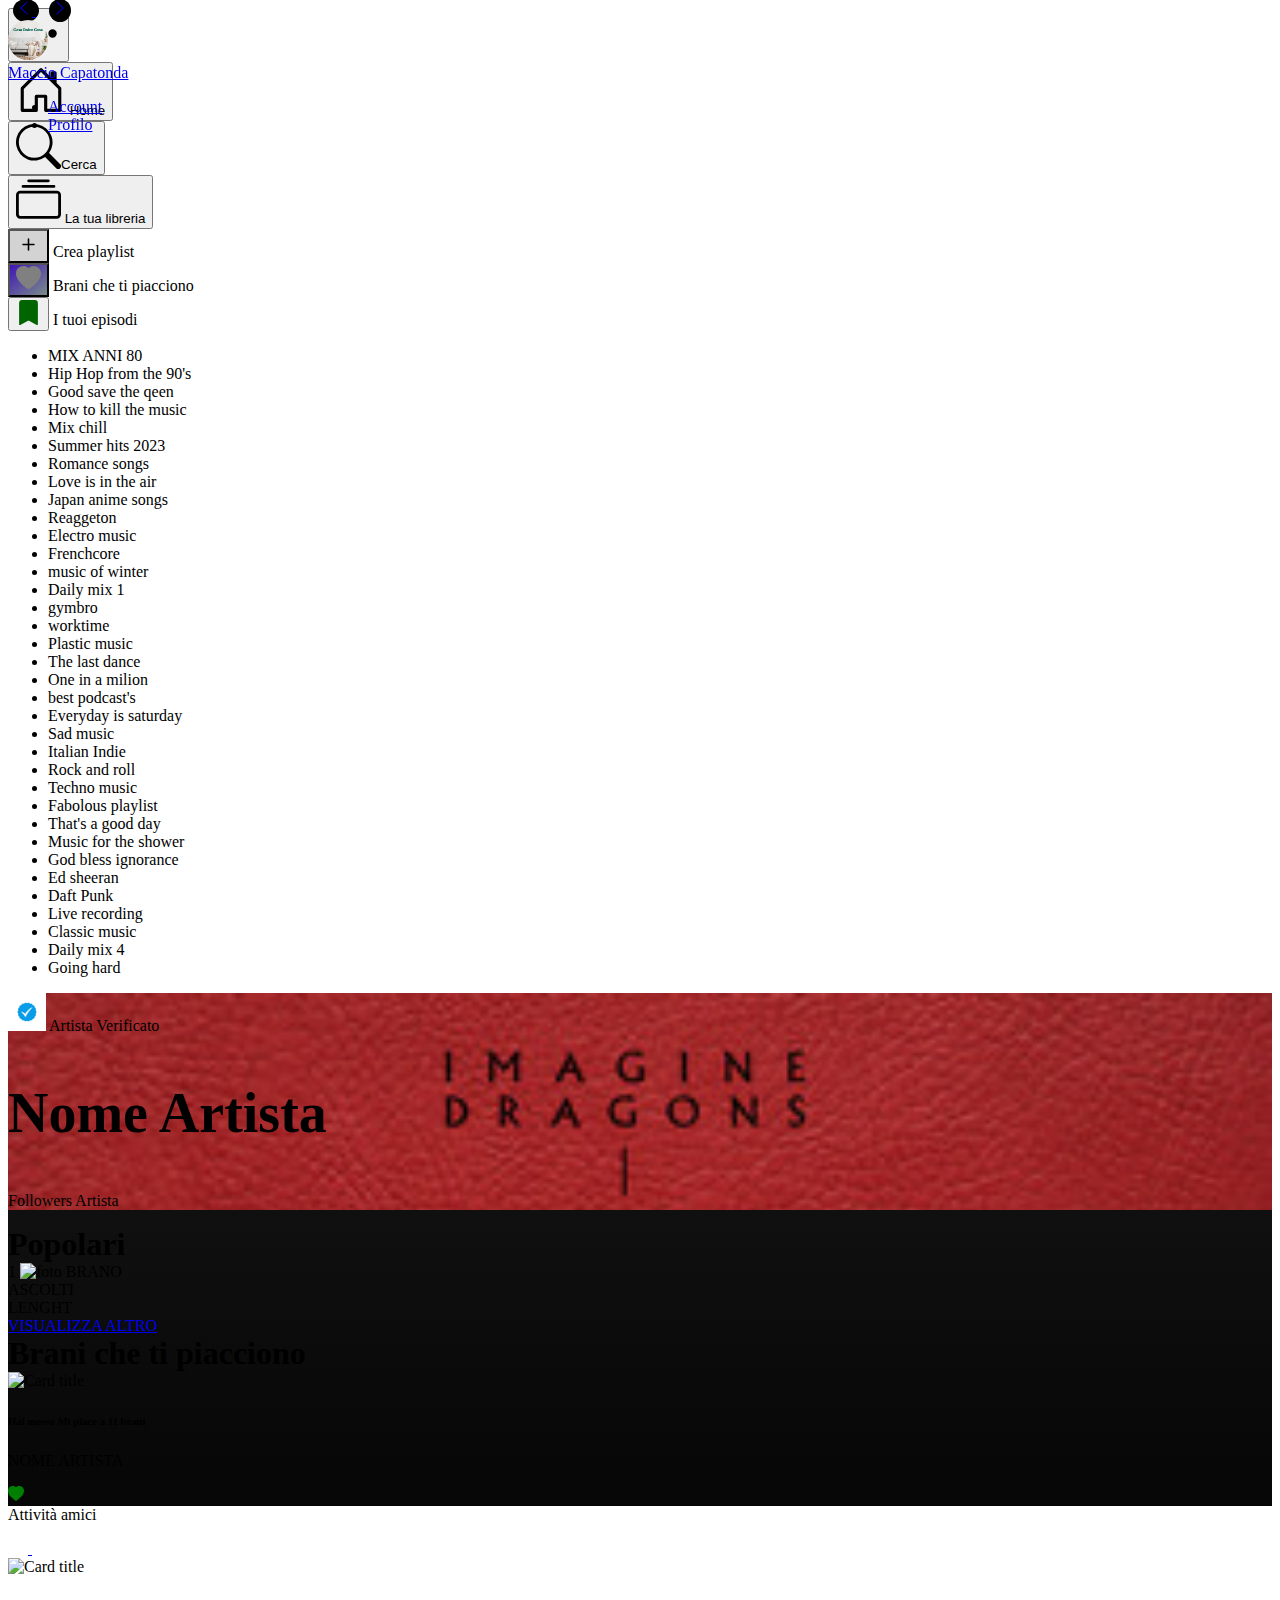
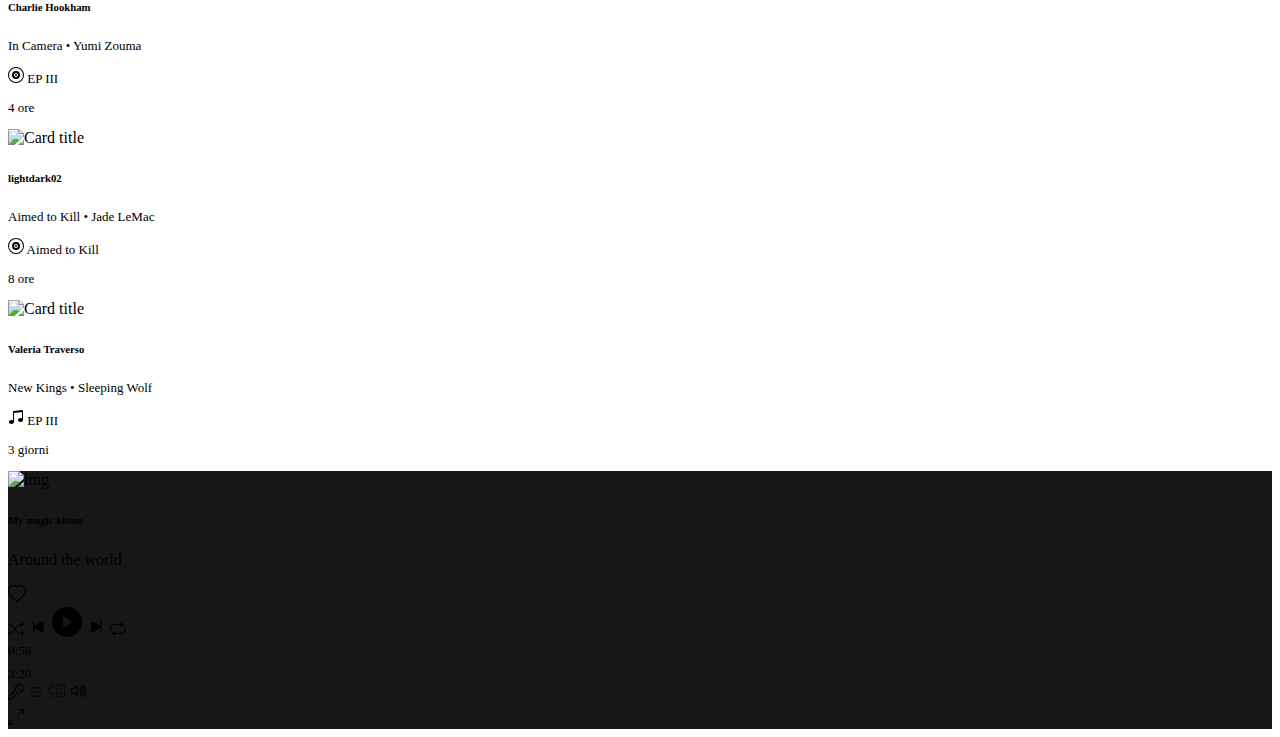
==== artistPage.html @ f2c028e9 "artist page" ====
<!DOCTYPE html>
<html lang="en" class="h-100">
  <head>
    <title>Spotify</title>
    <meta charset="utf-8" />
    <meta
      name="viewport"
      content="width=device-width, initial-scale=1, shrink-to-fit=no"
    />
    <link
      href="https://cdn.jsdelivr.net/npm/bootstrap@5.2.1/dist/css/bootstrap.min.css"
      rel="stylesheet"
      integrity="sha384-iYQeCzEYFbKjA/T2uDLTpkwGzCiq6soy8tYaI1GyVh/UjpbCx/TYkiZhlZB6+fzT"
      crossorigin="anonymous"
    />
    <link rel="stylesheet" href="./assets/css/style.css" />
    <link rel="stylesheet" href="styleArtisti.css">
  </head>

  <body class="h-100">
    <div class="container-fluid h-100">
      <div class="row h-100">
      <!-- aside left :)-->
        <div class="col-3 bg-black"> 
          <!-- primi 4 bottoni -->
          <div class="buttons-container mt-4">    
            <div>
            <button type="button" class="btn text-light ms-1"><svg xmlns="http://www.w3.org/2000/svg" width="45" height="45" fill="currentColor" class="bi bi-three-dots" viewBox="0 0 16 16">
                <path d="M3 9.5a1.5 1.5 0 1 1 0-3 1.5 1.5 0 0 1 0 3zm5 0a1.5 1.5 0 1 1 0-3 1.5 1.5 0 0 1 0 3zm5 0a1.5 1.5 0 1 1 0-3 1.5 1.5 0 0 1 0 3z"/>
            </svg></button>
            </div>
            <div>
            <button type="button" class="btn text-light"><svg xmlns="http://www.w3.org/2000/svg" width="50" height="50" fill="currentColor" class="bi bi-house-door" viewBox="0 0 16 16">
                <path d="M8.354 1.146a.5.5 0 0 0-.708 0l-6 6A.5.5 0 0 0 1.5 7.5v7a.5.5 0 0 0 .5.5h4.5a.5.5 0 0 0 .5-.5v-4h2v4a.5.5 0 0 0 .5.5H14a.5.5 0 0 0 .5-.5v-7a.5.5 0 0 0-.146-.354L13 5.793V2.5a.5.5 0 0 0-.5-.5h-1a.5.5 0 0 0-.5.5v1.293L8.354 1.146ZM2.5 14V7.707l5.5-5.5 5.5 5.5V14H10v-4a.5.5 0 0 0-.5-.5h-3a.5.5 0 0 0-.5.5v4H2.5Z"/>
            </svg> <span class="ms-3">Home</span></button>
            </div>
            <div>
            <button type="button" class="btn text-light"><svg xmlns="http://www.w3.org/2000/svg" width="45" height="45" fill="currentColor" class="bi bi-search" viewBox="0 0 16 16">
                <path d="M11.742 10.344a6.5 6.5 0 1 0-1.397 1.398h-.001c.03.04.062.078.098.115l3.85 3.85a1 1 0 0 0 1.415-1.414l-3.85-3.85a1.007 1.007 0 0 0-.115-.1zM12 6.5a5.5 5.5 0 1 1-11 0 5.5 5.5 0 0 1 11 0z"/>
            </svg><span class="ms-4">Cerca </span></button>
            </div>
            <div>
            <button type="button" class="btn text-light "><svg xmlns="http://www.w3.org/2000/svg" width="45" height="45" fill="currentColor " class="bi bi-collection" viewBox="0 0 16 16">
                <path d="M2.5 3.5a.5.5 0 0 1 0-1h11a.5.5 0 0 1 0 1h-11zm2-2a.5.5 0 0 1 0-1h7a.5.5 0 0 1 0 1h-7zM0 13a1.5 1.5 0 0 0 1.5 1.5h13A1.5 1.5 0 0 0 16 13V6a1.5 1.5 0 0 0-1.5-1.5h-13A1.5 1.5 0 0 0 0 6v7zm1.5.5A.5.5 0 0 1 1 13V6a.5.5 0 0 1 .5-.5h13a.5.5 0 0 1 .5.5v7a.5.5 0 0 1-.5.5h-13z"/>
            </svg> <span class="ms-4">La tua libreria </span></button>
            </div>
        </div> 
        <!-- creo le playlists -->
        <div class="playlist-container mt-5 border-bottom border-secondary ms-3">
            <div>
            <button id="add-playlist" type="button" class="btn text-light px-2 mb-2"><svg xmlns="http://www.w3.org/2000/svg" width="25" height="25" fill="currentColor" class="bi bi-plus" viewBox="0 0 16 16">
                <path d="M8 4a.5.5 0 0 1 .5.5v3h3a.5.5 0 0 1 0 1h-3v3a.5.5 0 0 1-1 0v-3h-3a.5.5 0 0 1 0-1h3v-3A.5.5 0 0 1 8 4z"/>
              </svg> </button> <span class="ms-4 text-light">Crea playlist </span>
            </div>
            <div>
                <button type="button" id="Favourite-songs" class="btn text-light px-2 mb-2 "><svg xmlns="http://www.w3.org/2000/svg" width="25" height="25" fill="gray" class="bi bi-heart-fill" viewBox="0 0 16 16">
                    <path fill-rule="evenodd" d="M8 1.314C12.438-3.248 23.534 4.735 8 15-7.534 4.736 3.562-3.248 8 1.314z"/>
                  </svg> </button> <span class="ms-4 text-light">Brani che ti piacciono </span>
            </div>
            <div>
            <button type="button" class="btn text-light bg-success px-2"><svg xmlns="http://www.w3.org/2000/svg" width="25" height="25" fill="darkgreen" class="bi bi-bookmark-fill" viewBox="0 0 16 16">
                <path d="M2 2v13.5a.5.5 0 0 0 .74.439L8 13.069l5.26 2.87A.5.5 0 0 0 14 15.5V2a2 2 0 0 0-2-2H4a2 2 0 0 0-2 2z"/>
              </svg> </button> <span class="ms-4 text-light">I tuoi episodi</span>
            </div>
            <div class="mt-5"></div>
        </div>
        <!-- Lista di playlist -->
        <div class="list-container">
            <ul class="list-group text-light mt-5 ms-3 list-unstyled">
                <li>MIX ANNI 80</li>
                <li>Hip Hop from the 90's</li>
                <li>Good save the qeen</li>
                <li>How to kill the music</li>
                <li>Mix chill</li>
                <li>Summer hits 2023</li>
                <li>Romance songs</li>
                <li>Love is in the air</li>
                <li>Japan anime songs</li>
                <li>Reaggeton</li>
                <li>Electro music</li>
                <li>Frenchcore</li>
                <li>music of winter</li>
                <li>Daily mix 1</li>
                <li>gymbro</li>
                <li>worktime</li>
                <li>Plastic music</li>
                <li>The last dance</li>
                <li>One in a milion</li>
                <li>best podcast's</li>
                <li>Everyday is saturday</li>
                <li>Sad music</li>
                <li>Italian Indie</li>
                <li>Rock and roll</li>
                <li>Techno music</li>
                <li>Fabolous playlist</li>
                <li>That's a good day</li>
                <li>Music for the shower</li>
                <li>God bless ignorance</li>
                <li>Ed sheeran</li>
                <li>Daft Punk</li>
                <li>Live recording</li>
                <li>Classic music</li>
                <li>Daily mix 4</li>
                <li>Going hard</li>
            </ul>
        </div>
          
        </div>
      <!-- Main content -->
        <div class="color-17 col-7 ">


          <div class= "position-relative">
            <div class="row" id="artistImage" >
                <nav class="d-flex py-2">
                    <div
                      class="me-auto d-flex justify-content-center align-items-center p-1"
                    >
                      <a href="#" class="navbarSvg">
                        <svg
                          xmlns="http://www.w3.org/2000/svg"
                          width="16"
                          height="16"
                          fill="currentColor"
                          class="bi bi-chevron-left text-light"
                          viewBox="0 0 16 16"
                        >
                          <path
                            fill-rule="evenodd"
                            d="M11.354 1.646a.5.5 0 0 1 0 .708L5.707 8l5.647 5.646a.5.5 0 0 1-.708.708l-6-6a.5.5 0 0 1 0-.708l6-6a.5.5 0 0 1 .708 0z"
                          />
                        </svg>
                      </a>
                      <a href="#" class="navbarSvg">
                        <svg
                          xmlns="http://www.w3.org/2000/svg"
                          width="16"
                          height="16"
                          fill="currentColor"
                          class="bi bi-chevron-right text-white"
                          viewBox="0 0 16 16"
                        >
                          <path
                            fill-rule="evenodd"
                            d="M4.646 1.646a.5.5 0 0 1 .708 0l6 6a.5.5 0 0 1 0 .708l-6 6a.5.5 0 0 1-.708-.708L10.293 8 4.646 2.354a.5.5 0 0 1 0-.708z"
                          />
                        </svg>
                      </a>
                    </div>
        
                    <div
                      class="d-flex justify-content-center align-items-center bg-black rounded-pill"
                    >
                      <a href="#" class="ms-1">
                        <img
                          src="./assets/imgs/main/image-15.jpg"
                          class="profileLogo"
                          alt="profileLogo"
                        />
                      </a>
                      <div
                        class="dropdown d-flex justify-content-center align-items-center d-inline"
                      >
                        <a
                          class="btn btn-balck text-light dropdown-toggle"
                          href="#"
                          role="button"
                          data-bs-toggle="dropdown"
                          aria-expanded="false"
                        >
                          Maccio Capatonda
                        </a>
        
                        <ul class="dropdown-menu">
                          <li><a class="dropdown-item" href="#">Account</a></li>
                          <li><a class="dropdown-item" href="#">Profilo</a></li>
                        </ul>
                      </div>
                    </div>
                  </nav>
              <!-- main card -->
              <div class="col-12 d-flex flex-column text-light">
                <p><img src="assets/imgs/spuntaBlu.jpg" alt="spunta" class="spunta"> Artista Verificato</p>
                <h2 class="artistName">Nome Artista</h1>
                <p>Followers Artista</p>
              </div>
            </div>

            <div class="row">
                <div class="col-12">
                    <!-- Inserire button play -->


                </div>
            </div>



              <div class="row mt-5 text-light">
                  <!-- buongiorno -->
                  <div class="col-7 mx-4 ">
                    <span class="sottotitoli">Popolari</span> 

                    <div class="row align-items-baseline" id="songTarget">
                        <div class="col-8 mt-5">
                            <span>1</span>
                            <img src="https://placekitten.com/40" alt="foto">
                            <span>BRANO</span>
                        </div>
                        <div class="col-3">
                            <span>ASCOLTI</span>
                        </div>
                        <div class="col-1">
                            <span>LENGHT</span>
                        </div>
                        <a href="#" class="btn text-secondary text-start mt-2 fw-bold">VISUALIZZA ALTRO</a>
                    </div>


                  </div>
                  <!-- cards container -->
                  <div class="col-4 ms-5 ">
                    <span class="sottotitoli">Brani che ti piacciono</span>
                    <div class="card bg-transparent text-light mt-2">
                        <div class="row g-0">
                          <div class="col-4 mt-3">
                            <img src="https://placekitten.com/100" class="img-fluid rounded-circle" alt="Card title">
                          </div>
                          <div class="col-8">
                            <div class="card-body">
                              <h6 class="card-title">Hai messo Mi piace a 11 brani</h5>
                              <p class="card-text">NOME ARTISTA</p>
                                <div id="artistLikes">
                                    <svg xmlns="http://www.w3.org/2000/svg" width="16" height="16" fill="green" class="bi bi-heart-fill" viewBox="0 0 16 16">
                                        <path fill-rule="evenodd" d="M8 1.314C12.438-3.248 23.534 4.735 8 15-7.534 4.736 3.562-3.248 8 1.314z"/>
                                      </svg>
                                </div>
                            </div>
                          </div>
                        </div>
                      </div>
                  </div>

              </div>


          </div>
        </div>
      <!-- aside right -->
        <div class="col-2 bg-black">
          <div class="container d-flex align-content-center mt-4">
          
            <div class="h5 text-light mt-2 flex-grow-1">
              Attività amici
            </div>
          <div class="text-end">
            <a href="#" class="btn">
              <svg xmlns="http://www.w3.org/2000/svg" width="20" height="20" fill="currentColor" class="bi bi-person-plus side-icons" viewBox="0 0 16 16">
                <path d="M6 8a3 3 0 1 0 0-6 3 3 0 0 0 0 6zm2-3a2 2 0 1 1-4 0 2 2 0 0 1 4 0zm4 8c0 1-1 1-1 1H1s-1 0-1-1 1-4 6-4 6 3 6 4zm-1-.004c-.001-.246-.154-.986-.832-1.664C9.516 10.68 8.289 10 6 10c-2.29 0-3.516.68-4.168 1.332-.678.678-.83 1.418-.832 1.664h10z"/>
                <path fill-rule="evenodd" d="M13.5 5a.5.5 0 0 1 .5.5V7h1.5a.5.5 0 0 1 0 1H14v1.5a.5.5 0 0 1-1 0V8h-1.5a.5.5 0 0 1 0-1H13V5.5a.5.5 0 0 1 .5-.5z"/>
              </svg>
            </a>
            <a href="#" class="btn xicon">
              <svg xmlns="http://www.w3.org/2000/svg" width="30" height="30" fill="currentColor" class="bi bi-x side-icons" viewBox="0 0 16 16">
                <path d="M4.646 4.646a.5.5 0 0 1 .708 0L8 7.293l2.646-2.647a.5.5 0 0 1 .708.708L8.707 8l2.647 2.646a.5.5 0 0 1-.708.708L8 8.707l-2.646 2.647a.5.5 0 0 1-.708-.708L7.293 8 4.646 5.354a.5.5 0 0 1 0-.708z"/>
              </svg>
            </a>
          </div>
            
      </div>

      <div class="container mt-4">
        <div class="card mb-3 bg-black text-secondary">
          <div class="row g-0">
            <div class="col-2">
            <img src="https://placekitten.com/100" class="img-fluid rounded-circle mt-3" alt="Card title">
            </div>
            <div class="col-8">
              <div class="card-body">
              <h6 class="card-title">Charlie Hookham</h6>
              <p class="card-text fs-6">In Camera • Yumi Zouma</p>
              <p class="card-text fs-6">
                <svg xmlns="http://www.w3.org/2000/svg" width="16" height="16" fill="currentColor" class="bi bi-vinyl" viewBox="0 0 16 16">
                  <path d="M8 15A7 7 0 1 1 8 1a7 7 0 0 1 0 14zm0 1A8 8 0 1 0 8 0a8 8 0 0 0 0 16z"/>
                  <path d="M8 6a2 2 0 1 0 0 4 2 2 0 0 0 0-4zM4 8a4 4 0 1 1 8 0 4 4 0 0 1-8 0z"/>
                  <path d="M9 8a1 1 0 1 1-2 0 1 1 0 0 1 2 0z"/>
                </svg>
                EP III
              </p>

              </div>
            </div>
              <div class="col-2 mt-3">
                <p class="card-text fs-6 text-end">4 ore</p>
              </div>
          </div>
        </div>
      </div>

      <div class="container mt-4">
        <div class="card mb-3 bg-black text-secondary">
          <div class="row g-0">
            <div class="col-2">
            <img src="https://placekitten.com/100" class="img-fluid rounded-circle mt-3" alt="Card title">
            </div>
            <div class="col-8">
              <div class="card-body">
              <h6 class="card-title">lightdark02</h6>
              <p class="card-text fs-6">Aimed to Kill • Jade LeMac</p>
              <p class="card-text fs-6">
                <svg xmlns="http://www.w3.org/2000/svg" width="16" height="16" fill="currentColor" class="bi bi-vinyl" viewBox="0 0 16 16">
                  <path d="M8 15A7 7 0 1 1 8 1a7 7 0 0 1 0 14zm0 1A8 8 0 1 0 8 0a8 8 0 0 0 0 16z"/>
                  <path d="M8 6a2 2 0 1 0 0 4 2 2 0 0 0 0-4zM4 8a4 4 0 1 1 8 0 4 4 0 0 1-8 0z"/>
                  <path d="M9 8a1 1 0 1 1-2 0 1 1 0 0 1 2 0z"/>
                </svg>
                Aimed to Kill
              </p>
              </div>
            </div>
              <div class="col-2 mt-3">
                <p class="card-text fs-6 text-end">8 ore</p>
              </div>
          </div>
        </div>
      </div>

      <div class="container mt-4">
        <div class="card mb-3 bg-black text-secondary">
          <div class="row g-0">
            <div class="col-2">
            <img src="https://placekitten.com/100" class="img-fluid rounded-circle mt-3" alt="Card title">
            </div>
            <div class="col-8">
              <div class="card-body">
              <h6 class="card-title">Valeria Traverso</h6>
              <p class="card-text fs-6">New Kings • Sleeping Wolf</p>
              <p class="card-text fs-6">
                <svg xmlns="http://www.w3.org/2000/svg" width="16" height="16" fill="currentColor" class="bi bi-music-note-beamed" viewBox="0 0 16 16">
                  <path d="M6 13c0 1.105-1.12 2-2.5 2S1 14.105 1 13c0-1.104 1.12-2 2.5-2s2.5.896 2.5 2zm9-2c0 1.105-1.12 2-2.5 2s-2.5-.895-2.5-2 1.12-2 2.5-2 2.5.895 2.5 2z"/>
                  <path fill-rule="evenodd" d="M14 11V2h1v9h-1zM6 3v10H5V3h1z"/>
                  <path d="M5 2.905a1 1 0 0 1 .9-.995l8-.8a1 1 0 0 1 1.1.995V3L5 4V2.905z"/>
                </svg>
                EP III
              </p>
              </div>
            </div>
              <div class="col-2 mt-3">
                <p class="card-text fs-6 text-end">3 giorni</p>
              </div>
          </div>
        </div>
        </div>
      </div>
      <!-- player navbar -->
      <div class="row position-fixed bottom-0 w-100 ">
        <div class="color-player col-12 p-3">
          <div class="row">
            <div class="col-3 d-flex align-items-center">
              <img src="https://placekitten.com/50" alt="img" />
              <div class="text-white mx-3">
                <h6 class="m-0">My magic kitten</h6>
                <p class="m-0">Around the world</p>
              </div>
              <svg
                xmlns="http://www.w3.org/2000/svg"
                width="18"
                height="18"
                fill="currentColor"
                class="bi bi-heart text-white"
                viewBox="0 0 16 16"
                id="player-heart"
              >
                <path
                  d="m8 2.748-.717-.737C5.6.281 2.514.878 1.4 3.053c-.523 1.023-.641 2.5.314 4.385.92 1.815 2.834 3.989 6.286 6.357 3.452-2.368 5.365-4.542 6.286-6.357.955-1.886.838-3.362.314-4.385C13.486.878 10.4.28 8.717 2.01L8 2.748zM8 15C-7.333 4.868 3.279-3.04 7.824 1.143c.06.055.119.112.176.171a3.12 3.12 0 0 1 .176-.17C12.72-3.042 23.333 4.867 8 15z"
                />
              </svg>
            </div>
            <div class="col-7">
              <div class="row">
                <div class="col-12 text-white text-center">
                  <svg
                    xmlns="http://www.w3.org/2000/svg"
                    width="16"
                    height="16"
                    fill="currentColor"
                    class="bi bi-shuffle"
                    viewBox="0 0 16 16"
                    id="player-random"
                  >
                    <path
                      fill-rule="evenodd"
                      d="M0 3.5A.5.5 0 0 1 .5 3H1c2.202 0 3.827 1.24 4.874 2.418.49.552.865 1.102 1.126 1.532.26-.43.636-.98 1.126-1.532C9.173 4.24 10.798 3 13 3v1c-1.798 0-3.173 1.01-4.126 2.082A9.624 9.624 0 0 0 7.556 8a9.624 9.624 0 0 0 1.317 1.918C9.828 10.99 11.204 12 13 12v1c-2.202 0-3.827-1.24-4.874-2.418A10.595 10.595 0 0 1 7 9.05c-.26.43-.636.98-1.126 1.532C4.827 11.76 3.202 13 1 13H.5a.5.5 0 0 1 0-1H1c1.798 0 3.173-1.01 4.126-2.082A9.624 9.624 0 0 0 6.444 8a9.624 9.624 0 0 0-1.317-1.918C4.172 5.01 2.796 4 1 4H.5a.5.5 0 0 1-.5-.5z"
                    />
                    <path
                      d="M13 5.466V1.534a.25.25 0 0 1 .41-.192l2.36 1.966c.12.1.12.284 0 .384l-2.36 1.966a.25.25 0 0 1-.41-.192zm0 9v-3.932a.25.25 0 0 1 .41-.192l2.36 1.966c.12.1.12.284 0 .384l-2.36 1.966a.25.25 0 0 1-.41-.192z"
                    />
                  </svg>
                  <svg
                    xmlns="http://www.w3.org/2000/svg"
                    width="20"
                    height="20"
                    fill="currentColor"
                    class="bi bi-skip-start-fill"
                    viewBox="0 0 16 16"
                  >
                    <path
                      d="M4 4a.5.5 0 0 1 1 0v3.248l6.267-3.636c.54-.313 1.232.066 1.232.696v7.384c0 .63-.692 1.01-1.232.697L5 8.753V12a.5.5 0 0 1-1 0V4z"
                    />
                  </svg>
                  <svg
                    xmlns="http://www.w3.org/2000/svg"
                    width="30"
                    height="30"
                    fill="currentColor"
                    class="bi bi-play-circle-fill mx-1"
                    viewBox="0 0 16 16"
                    id="player-play"
                  >
                    <path
                      d="M16 8A8 8 0 1 1 0 8a8 8 0 0 1 16 0zM6.79 5.093A.5.5 0 0 0 6 5.5v5a.5.5 0 0 0 .79.407l3.5-2.5a.5.5 0 0 0 0-.814l-3.5-2.5z"
                    />
                  </svg>
                  <svg
                    xmlns="http://www.w3.org/2000/svg"
                    width="20"
                    height="20"
                    fill="currentColor"
                    class="bi bi-skip-end-fill"
                    viewBox="0 0 16 16"
                  >
                    <path
                      d="M12.5 4a.5.5 0 0 0-1 0v3.248L5.233 3.612C4.693 3.3 4 3.678 4 4.308v7.384c0 .63.692 1.01 1.233.697L11.5 8.753V12a.5.5 0 0 0 1 0V4z"
                    />
                  </svg>
                  <svg
                    xmlns="http://www.w3.org/2000/svg"
                    width="16"
                    height="16"
                    fill="currentColor"
                    class="bi bi-repeat"
                    viewBox="0 0 16 16"
                    id="player-repeat"
                  >
                    <path
                      d="M11 5.466V4H5a4 4 0 0 0-3.584 5.777.5.5 0 1 1-.896.446A5 5 0 0 1 5 3h6V1.534a.25.25 0 0 1 .41-.192l2.36 1.966c.12.1.12.284 0 .384l-2.36 1.966a.25.25 0 0 1-.41-.192Zm3.81.086a.5.5 0 0 1 .67.225A5 5 0 0 1 11 13H5v1.466a.25.25 0 0 1-.41.192l-2.36-1.966a.25.25 0 0 1 0-.384l2.36-1.966a.25.25 0 0 1 .41.192V12h6a4 4 0 0 0 3.585-5.777.5.5 0 0 1 .225-.67Z"
                    />
                  </svg>
                </div>
                <div
                  class="col-12 d-flex justify-content-center align-items-center mt-2"
                >
                  <small><span class="text-white">0:58</span></small>
                  <div class="avanzamento-bg bg-secondary rounded-2 mx-2">
                    <div class="avanzamento bg-white rounded-2"></div>
                  </div>
                  <small><span class="text-white">3:20</span></small>
                </div>
              </div>
            </div>
            <div class="col-2 text-white d-flex align-items-center">
              <svg
                fill="currentColor"
                height="16"
                width="16"
                version="1.1"
                id="Layer_1"
                xmlns="http://www.w3.org/2000/svg"
                viewBox="0 0 507.993 507.993"
                xml:space="preserve"
                class="mx-1"
              >
                <g>
                  <g>
                    <path
                      d="M463.955,44.027c-58.6-58.7-153.7-58.7-212.3,0c-37.6,37.6-51,90.3-40.3,138.7l-193.6,212.1c-24.5,26.8-23.5,68,2.1,93.6
            c35.9,35.9,81.1,13.6,93.6,2.1l212-193.8c48.4,10.7,100.9-2.7,138.6-40.3C522.656,197.827,522.656,102.727,463.955,44.027z
             M94.356,469.727c-7.3,6.7-33.4,19.9-54.5-1.2c-15-15-15.5-38.9-1.2-54.6l182.6-200.1c7.4,15.9,17.6,30.5,30.1,43
            s27.1,22.7,43,30.1L94.356,469.727z M271.655,236.527c-46.6-46.6-47.4-121.5-2.9-169.3c22.8,31.8,49.2,63,79.1,92.9
            c29.9,29.9,61.2,56.3,93,79.2C393.056,283.927,318.255,283.127,271.655,236.527z M459.255,217.827c-31.3-22.3-62-48.2-91.5-77.7
            c-29.4-29.4-55.3-60.1-77.5-91.3c47.4-31.7,112-26.6,153.7,15.2C485.755,105.827,490.855,170.427,459.255,217.827z"
                    />
                  </g>
                </g>
                <g>
                  <g>
                    <path
                      d="M216.755,291.427c-5.5-5.5-14.4-5.5-20,0l-25.8,25.8c-5.5,5.5-5.5,14.5,0,20c4.6,4.6,13.7,6.3,20,0l25.8-25.8
            C222.255,305.927,222.255,296.927,216.755,291.427z"
                    />
                  </g>
                </g>
              </svg>
              <svg
                xmlns="http://www.w3.org/2000/svg"
                width="16"
                height="16"
                fill="currentColor"
                class="bi bi-list mx-1"
                viewBox="0 0 16 16"
              >
                <path
                  fill-rule="evenodd"
                  d="M2.5 12a.5.5 0 0 1 .5-.5h10a.5.5 0 0 1 0 1H3a.5.5 0 0 1-.5-.5zm0-4a.5.5 0 0 1 .5-.5h10a.5.5 0 0 1 0 1H3a.5.5 0 0 1-.5-.5zm0-4a.5.5 0 0 1 .5-.5h10a.5.5 0 0 1 0 1H3a.5.5 0 0 1-.5-.5z"
                />
              </svg>
              <svg
                xmlns="http://www.w3.org/2000/svg"
                width="18"
                height="18"
                viewBox="0 0 24 24"
                fill="none"
                stroke="currentColor"
                stroke-width="1"
                stroke-linecap="round"
                stroke-linejoin="round"
                class="mx-1"
              >
                <path d="M5.5 20H8" />
                <path d="M17 9h.01" />
                <rect x="12" y="4" width="10" height="16" rx="2" />
                <path d="M8 6H4a2 2 0 00-2 2v6a2 2 0 002 2h4" />
                <circle cx="17" cy="15" r="1" />
              </svg>
              <svg
                xmlns="http://www.w3.org/2000/svg"
                width="18"
                height="18"
                fill="currentColor"
                class="bi bi-volume-up mx-1"
                viewBox="0 0 16 16"
              >
                <path
                  d="M11.536 14.01A8.473 8.473 0 0 0 14.026 8a8.473 8.473 0 0 0-2.49-6.01l-.708.707A7.476 7.476 0 0 1 13.025 8c0 2.071-.84 3.946-2.197 5.303l.708.707z"
                />
                <path
                  d="M10.121 12.596A6.48 6.48 0 0 0 12.025 8a6.48 6.48 0 0 0-1.904-4.596l-.707.707A5.483 5.483 0 0 1 11.025 8a5.483 5.483 0 0 1-1.61 3.89l.706.706z"
                />
                <path
                  d="M10.025 8a4.486 4.486 0 0 1-1.318 3.182L8 10.475A3.489 3.489 0 0 0 9.025 8c0-.966-.392-1.841-1.025-2.475l.707-.707A4.486 4.486 0 0 1 10.025 8zM7 4a.5.5 0 0 0-.812-.39L3.825 5.5H1.5A.5.5 0 0 0 1 6v4a.5.5 0 0 0 .5.5h2.325l2.363 1.89A.5.5 0 0 0 7 12V4zM4.312 6.39 6 5.04v5.92L4.312 9.61A.5.5 0 0 0 4 9.5H2v-3h2a.5.5 0 0 0 .312-.11z"
                />
              </svg>
              <div class="volume-bg bg-secondary rounded-2 mx-1">
                <div class="volume bg-white rounded-2"></div>
              </div>
              <svg
                xmlns="http://www.w3.org/2000/svg"
                width="16"
                height="16"
                fill="currentColor"
                class="bi bi-arrows-angle-expand mx-1"
                viewBox="0 0 16 16"
              >
                <path
                  fill-rule="evenodd"
                  d="M5.828 10.172a.5.5 0 0 0-.707 0l-4.096 4.096V11.5a.5.5 0 0 0-1 0v3.975a.5.5 0 0 0 .5.5H4.5a.5.5 0 0 0 0-1H1.732l4.096-4.096a.5.5 0 0 0 0-.707zm4.344-4.344a.5.5 0 0 0 .707 0l4.096-4.096V4.5a.5.5 0 1 0 1 0V.525a.5.5 0 0 0-.5-.5H11.5a.5.5 0 0 0 0 1h2.768l-4.096 4.096a.5.5 0 0 0 0 .707z"
                />
              </svg>
            </div>
          </div>
        </div>
      </div>
        
        </div>
      </div>
    </div>

    <script
      src="https://cdn.jsdelivr.net/npm/@popperjs/core@2.11.6/dist/umd/popper.min.js"
      integrity="sha384-oBqDVmMz9ATKxIep9tiCxS/Z9fNfEXiDAYTujMAeBAsjFuCZSmKbSSUnQlmh/jp3"
      crossorigin="anonymous"
    ></script>

    <script
      src="https://cdn.jsdelivr.net/npm/bootstrap@5.2.1/dist/js/bootstrap.min.js"
      integrity="sha384-7VPbUDkoPSGFnVtYi0QogXtr74QeVeeIs99Qfg5YCF+TidwNdjvaKZX19NZ/e6oz"
      crossorigin="anonymous"
    ></script>
    <script src="./assets/script/player.js"></script>
  </body>
</html>
---- assets/css/style.css ----
/* static elements */
body{
  box-sizing: border-box;
}

.color-17 {
  background-image: linear-gradient(#171717, #060606);
}

/* aside left */

#new-playlist-svg{
  background-color: gainsboro;
  color: grey;
}
#Favourite-songs{
  background: linear-gradient(to bottom right,#4015B7,#7A8C89);
}
#add-playlist{
  background-color: lightgray;
}

/* main content */
.navbarSvg {
  background-color: black;
  padding: 3px;
  margin: 5px;
  border-radius: 100%;
}
.profileLogo {
  width: 40px;
  height: 40px;
  border-radius: 100%;
}

nav {
  position: fixed;
  top: 0;
  z-index: 3;
}

.btn2{
  border: 1px solid white;
}

h2{
  font-size: 2.5em;
}

/* aside right */

.side-icons{
  color: #ffffff;
}

.xicon{
  position: relative;
  top: 2px;
}

.fs-6{
  font-size: 13px !important;
}

/* player navbar */

.row>*{
  margin-left: 0;
}
.row{
  padding-left: 0;
  padding-right: 0;
}

.color-player {
  background-color: #171717;
}

.avanzamento-bg {
  height: 5px;
  width: 30vw;
}

.avanzamento {
  height: 5px;
  width: 40%;
}

.volume-bg {
  height: 5px;
  width: 5vw;
}

.volume {
  height: 5px;
  width: 90%;
}

.dot {
  border-radius: 50%;
  width: 40px;
  height: 40px;
}
---- styleArtisti.css ----
#artistImage{
    background-image: url(assets/imgs/main/image-11.jpg);
    background-size: cover;
    background-repeat: no-repeat;
    width: 100%;


}


.artistName{
    font-size: 3.5rem;
    font-weight: bold;
}

.spunta{
    width: 3%;
}

.sottotitoli{
    font-size: 2rem;
    font-weight: bold;
}
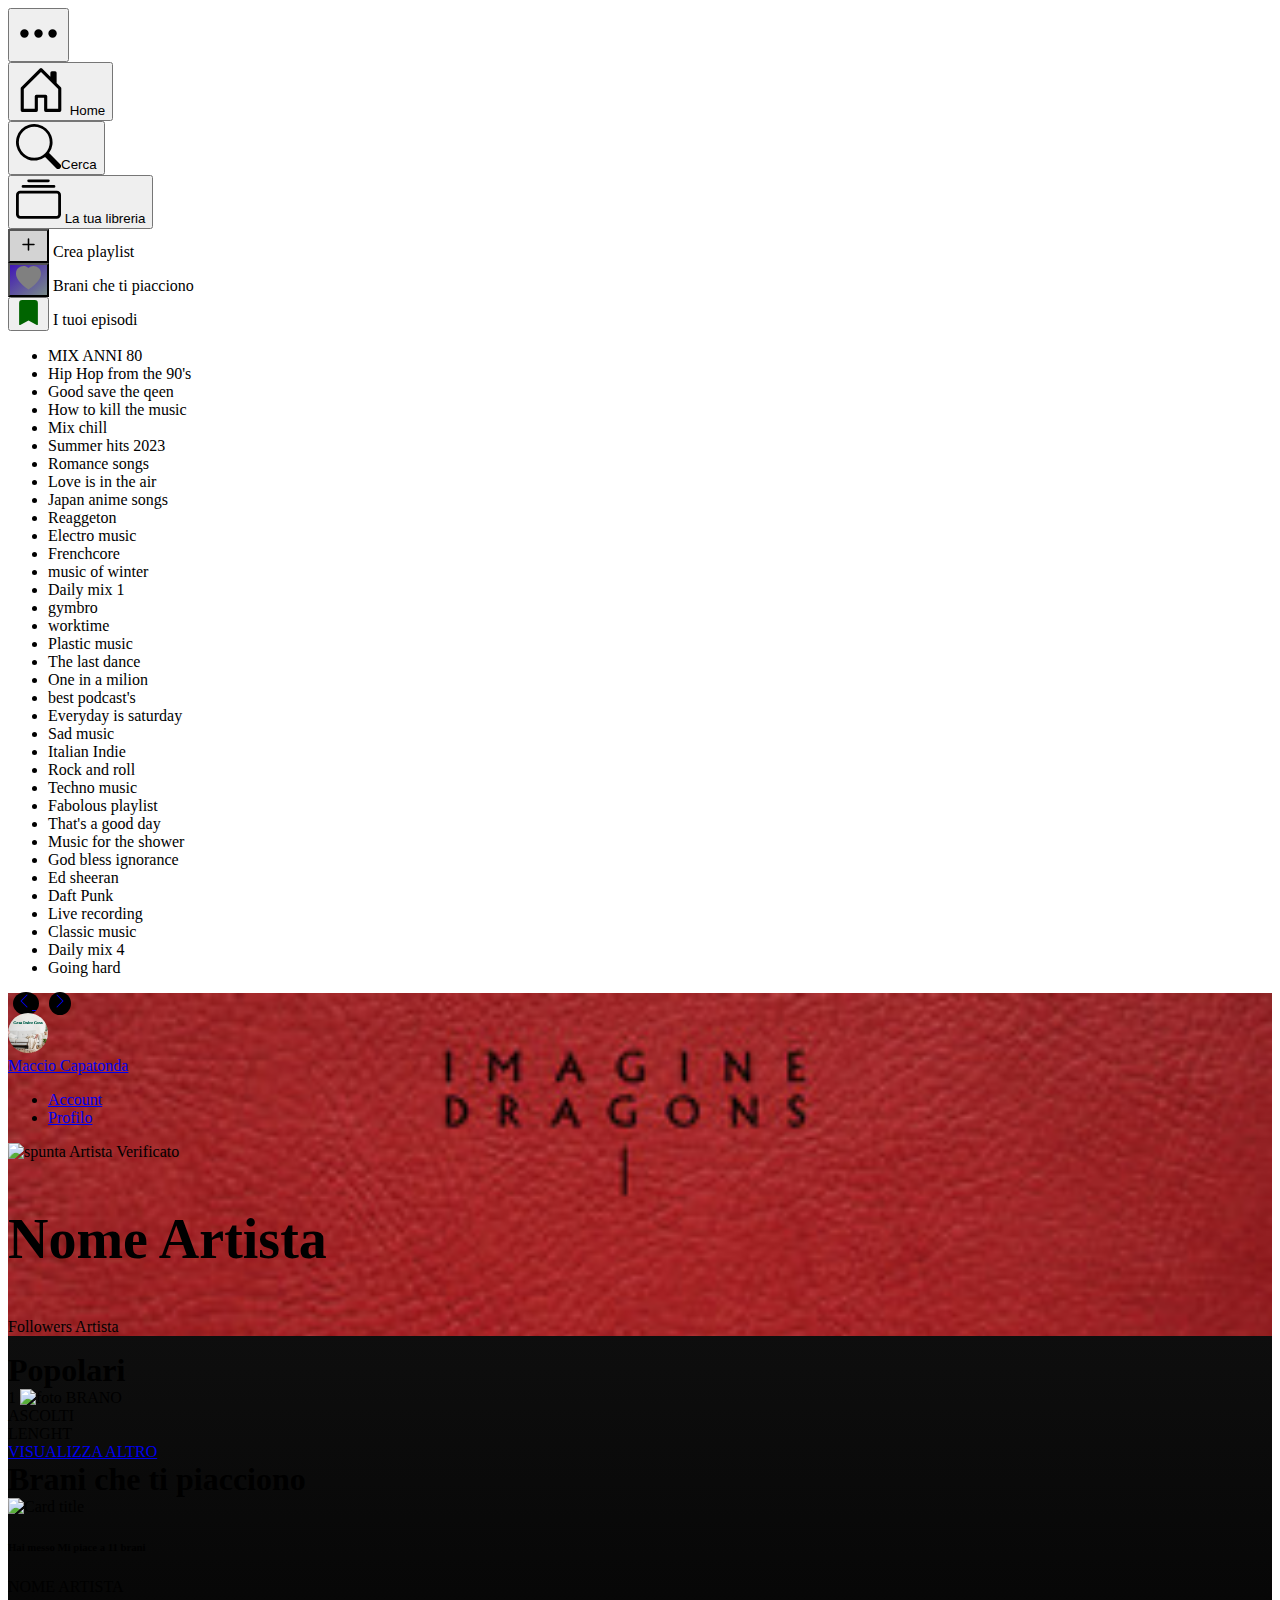
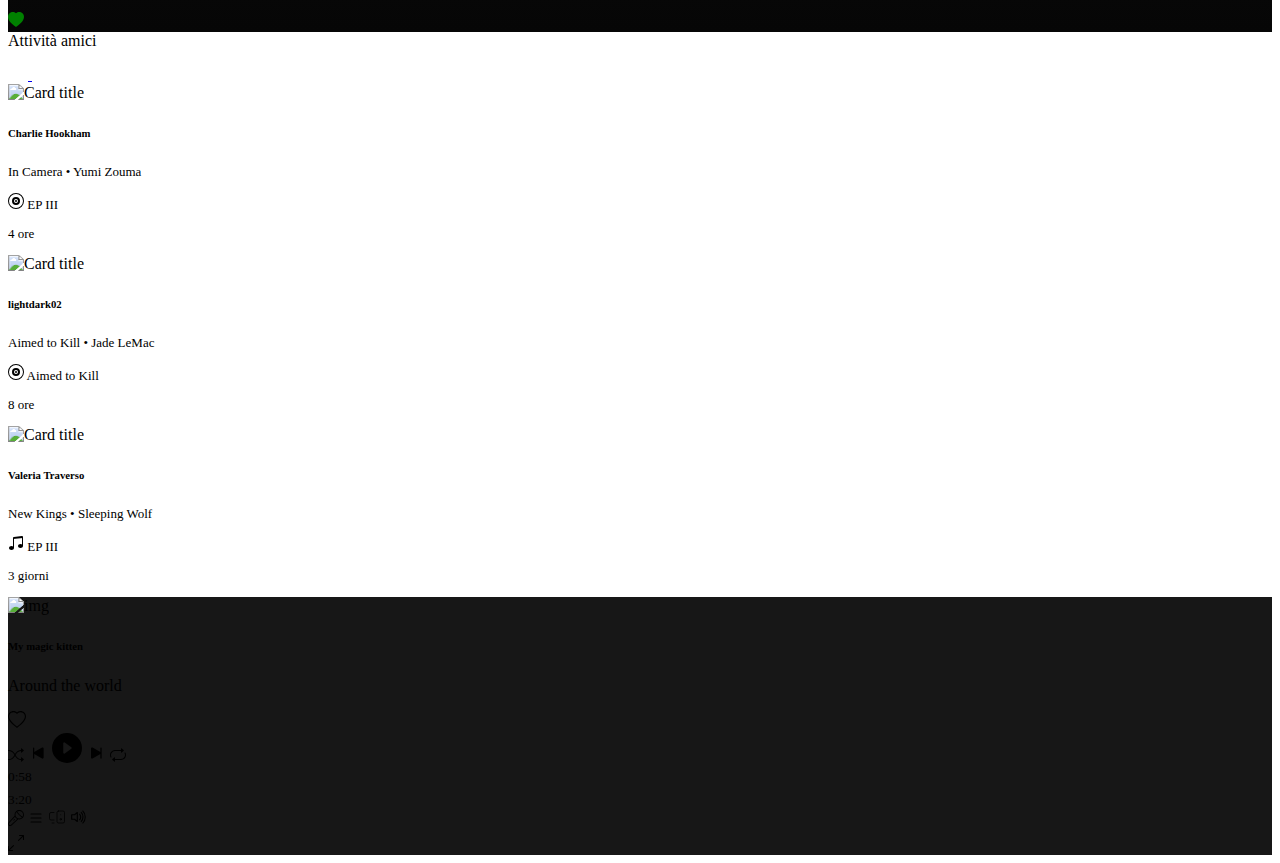
==== commit 48046d3d: "artist" ====
--- a/artistPage.html
+++ b/artistPage.html
@@ -198,11 +198,11 @@
 
               <div class="row mt-5 text-light">
                   <!-- buongiorno -->
-                  <div class="col-7 mx-4 ">
+                  <div class="col-md-7 px-4 ">
                     <span class="sottotitoli">Popolari</span> 
 
                     <div class="row align-items-baseline" id="songTarget">
-                        <div class="col-8 mt-5">
+                        <div class="col-md-8 mt-5">
                             <span>1</span>
                             <img src="https://placekitten.com/40" alt="foto">
                             <span>BRANO</span>
@@ -219,14 +219,14 @@
 
                   </div>
                   <!-- cards container -->
-                  <div class="col-4 ms-5 ">
+                  <div class="col-md-5 ps-5 ">
                     <span class="sottotitoli">Brani che ti piacciono</span>
                     <div class="card bg-transparent text-light mt-2">
                         <div class="row g-0">
-                          <div class="col-4 mt-3">
+                          <div class="col-md-4 mt-3">
                             <img src="https://placekitten.com/100" class="img-fluid rounded-circle" alt="Card title">
                           </div>
-                          <div class="col-8">
+                          <div class="col-md-8">
                             <div class="card-body">
                               <h6 class="card-title">Hai messo Mi piace a 11 brani</h5>
                               <p class="card-text">NOME ARTISTA</p>
--- a/assets/css/style.css
+++ b/assets/css/style.css
@@ -3,8 +3,28 @@
   box-sizing: border-box;
 }
 
+/* Button */
+#play-button {
+  background-color: #1FDF64;
+  border-radius: 100px;
+  width: 50px;
+  height: 50px;
+  text-align: center;
+}
+#play-icon{
+  padding: 2px 0 0 2px; 
+}
+
+.underline-me:hover{
+  text-decoration: underline !important; 
+  color: lightgray !important;
+}
+
 .color-17 {
   background-image: linear-gradient(#171717, #060606);
+}
+.color-grey{
+  color: #B2B2B2;
 }
 
 /* aside left */
@@ -18,6 +38,15 @@
 }
 #add-playlist{
   background-color: lightgray;
+}
+#lista-salvati li {
+  margin: 0.5vh 0;
+}
+.add-height-scroll{
+  height: 626px;
+}
+.add-height-main{
+  height: 100vh;
 }
 
 /* main content */
@@ -34,9 +63,8 @@
 }
 
 nav {
-  position: fixed;
-  top: 0;
   z-index: 3;
+  width: 56%;
 }
 
 .btn2{
@@ -101,3 +129,4 @@
   width: 40px;
   height: 40px;
 }
+
